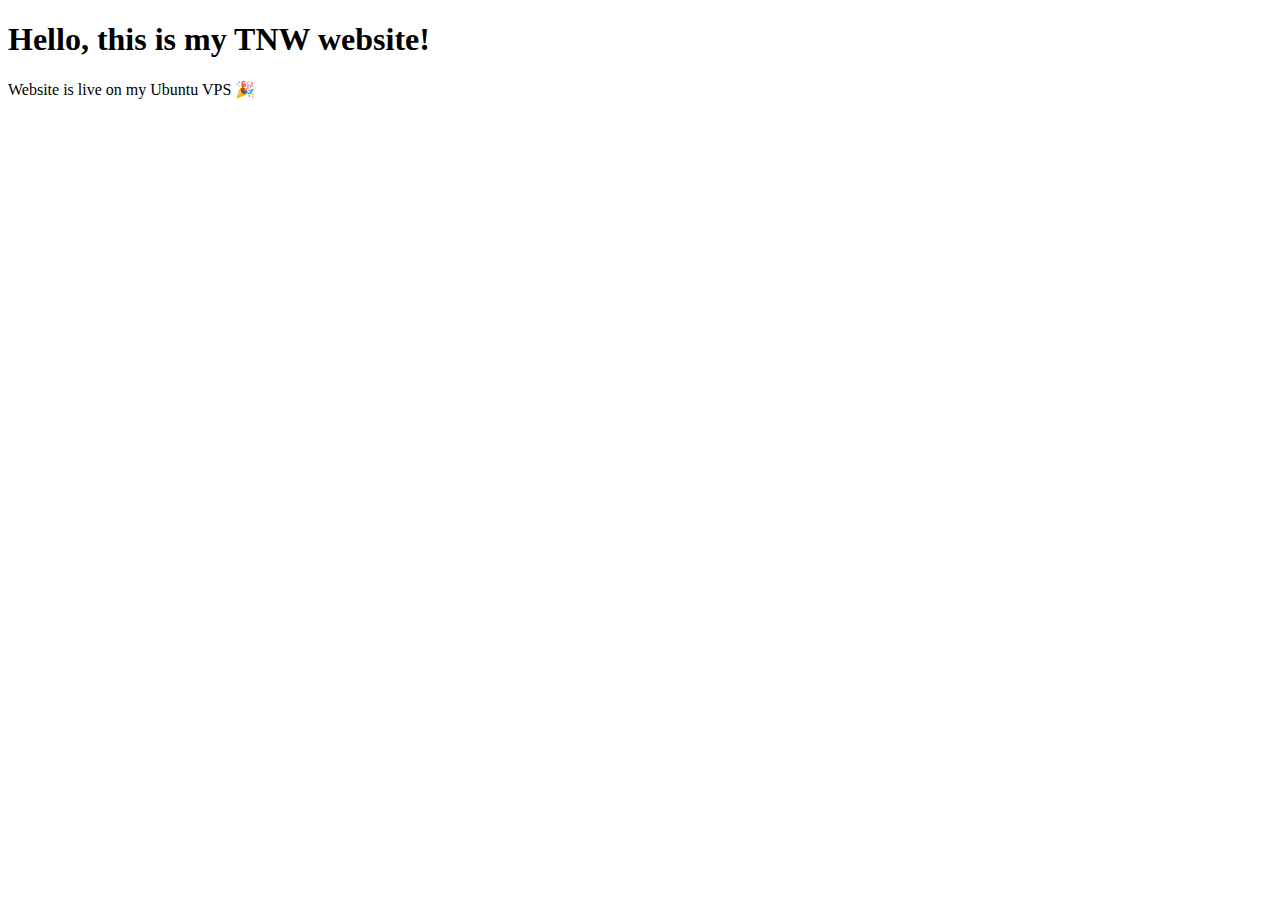
==== index.html @ 49b6e581 "Create index.html" ====
<!DOCTYPE html>
<html lang="en">
<head>
    <meta charset="UTF-8">
    <meta name="viewport" content="width=device-width, initial-scale=1.0">
    <title>Welcome to TNW Website</title>
</head>
<body>
    <h1>Hello, this is my TNW website!</h1>
    <p>Website is live on my Ubuntu VPS 🎉</p>
</body>
</html>
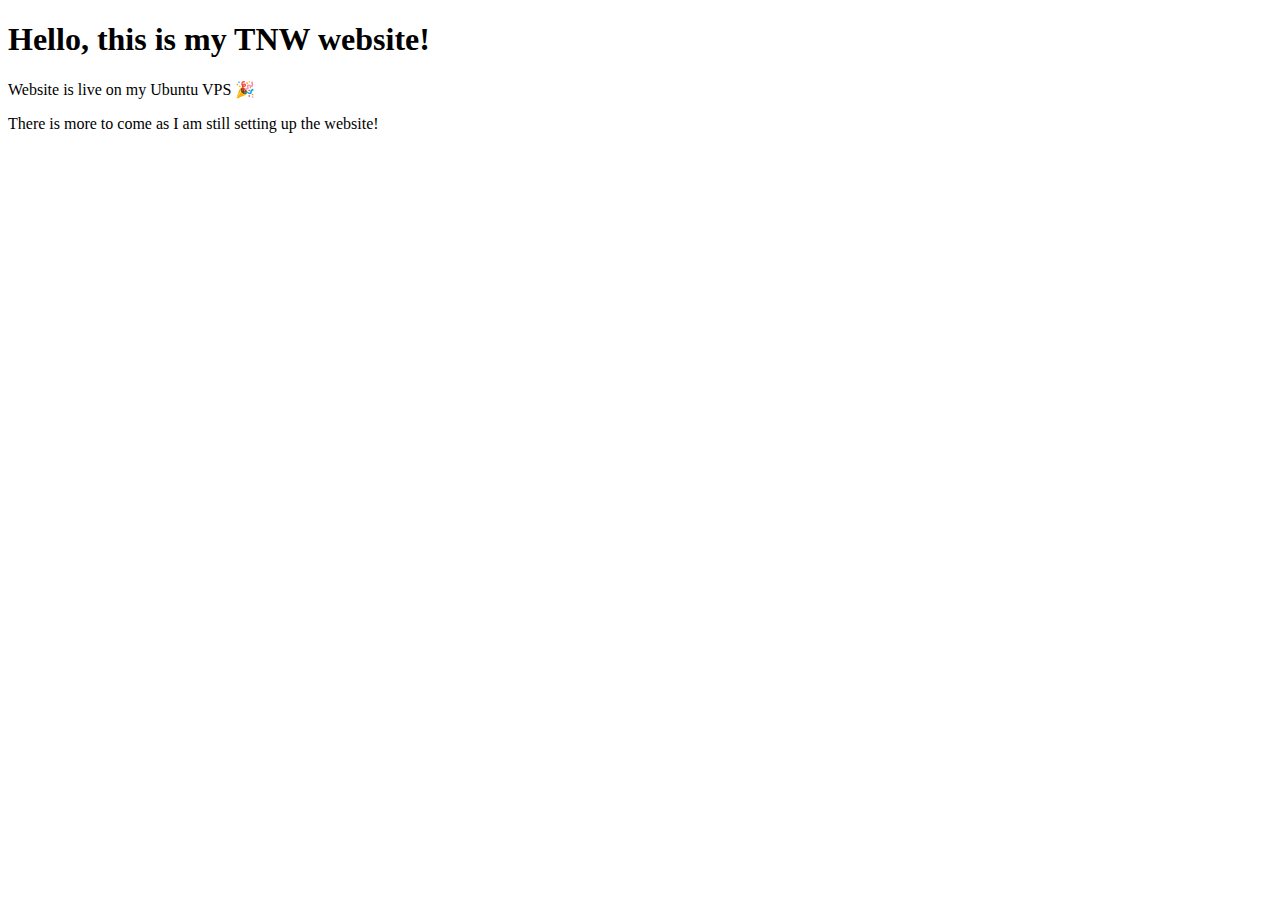
==== commit a3ba4bf1: "updating website" ====
--- a/index.html
+++ b/index.html
@@ -8,5 +8,6 @@
 <body>
     <h1>Hello, this is my TNW website!</h1>
     <p>Website is live on my Ubuntu VPS 🎉</p>
+    <p>There is more to come as I am still setting up the website! </p>
 </body>
 </html>
